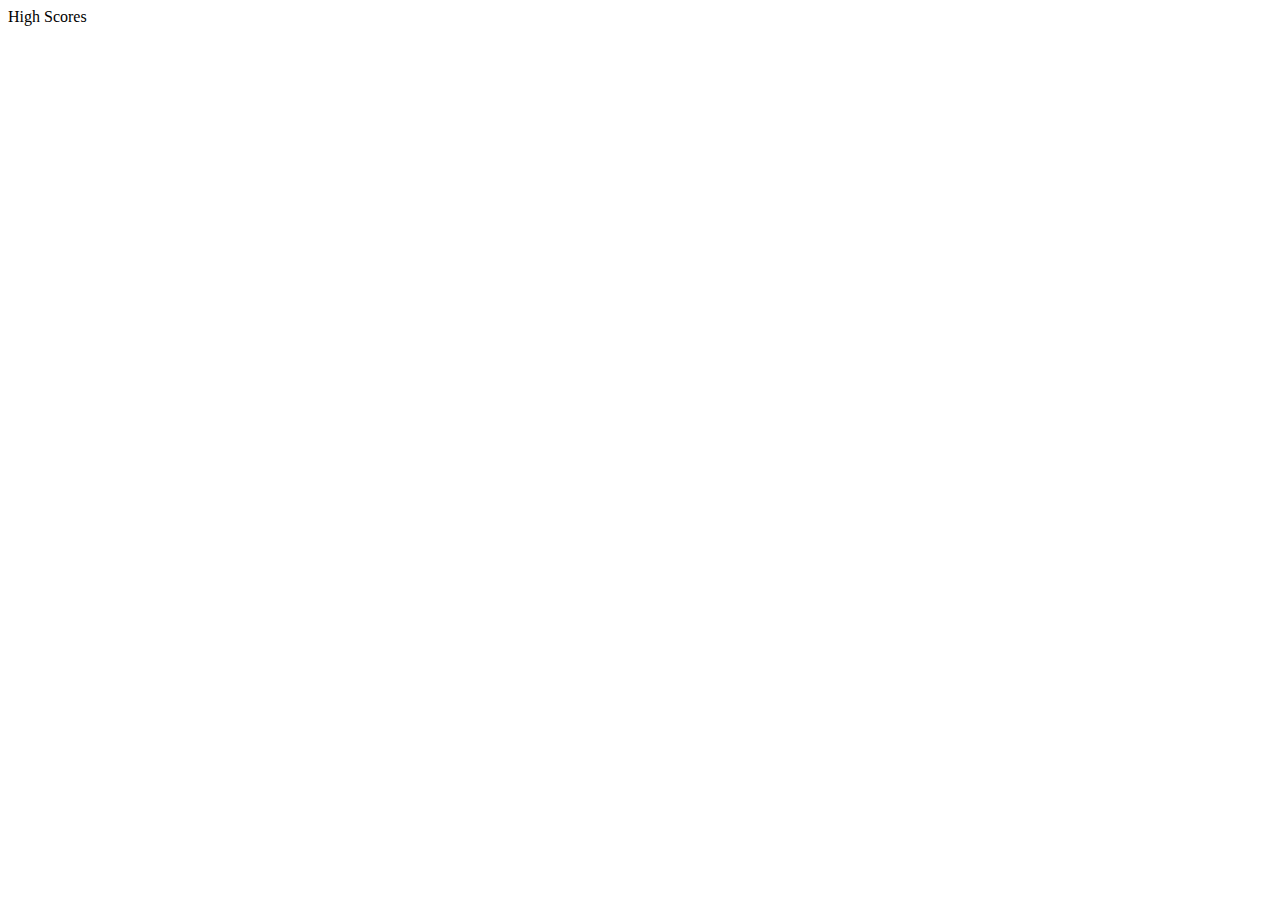
==== highscores.html @ f9a03262 "initial commit and beginning of creating the page" ====
<!DOCTYPE html>
<html lang="en">
<head>
    <meta charset="UTF-8">
    <meta name="viewport" content="width=device-width, initial-scale=1.0">
    <title>High Scores</title>
</head>

<body>
    <header>
        <div class="font-large">High Scores</div>
    </header>

    <div class="container">
        <main>
            <section>
                
            </section>
        </main>
    </div>
    
</body>
</html>
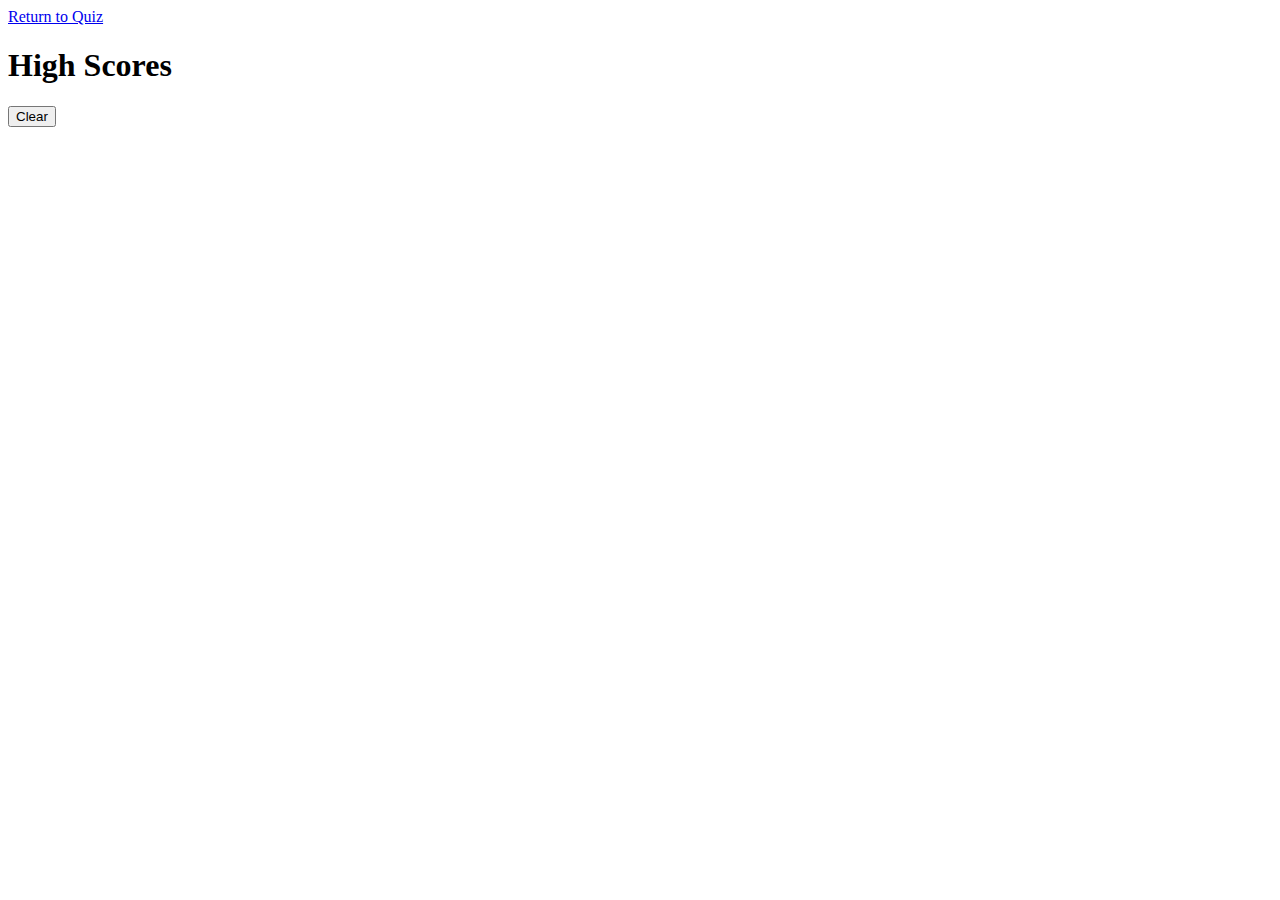
==== commit cad820e6: "continued work on html" ====
--- a/highscores.html
+++ b/highscores.html
@@ -1,5 +1,6 @@
 <!DOCTYPE html>
 <html lang="en">
+
 <head>
     <meta charset="UTF-8">
     <meta name="viewport" content="width=device-width, initial-scale=1.0">
@@ -8,16 +9,19 @@
 
 <body>
     <header>
-        <div class="font-large">High Scores</div>
+        <div id="scores"><a href="index.html">Return to Quiz</a></div>
     </header>
 
-    <div class="container">
-        <main>
-            <section>
-                
-            </section>
-        </main>
+    <div class="wrapper">
+        <h1>High Scores</h1>
+        <ul id="list-scores"></ul> 
+        <button id="clear-scores">Clear</button>
     </div>
-    
+    </div>
+
+    </div>
+    <script src="./assets/css/js/script.js"></script>
+    <script src="./assets/css/js/questions.js"></script>
 </body>
+
 </html>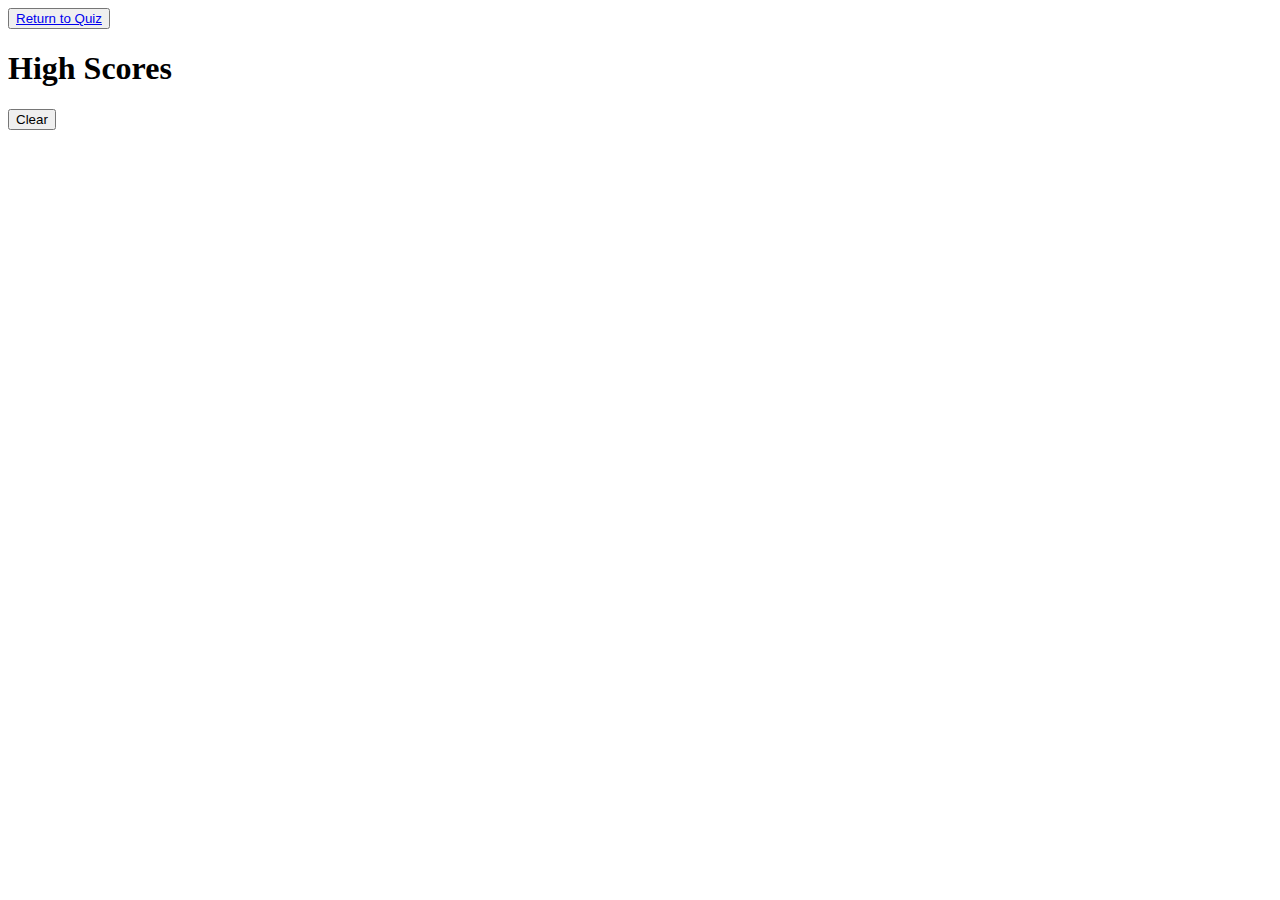
==== commit d2f03a1e: "final touch ups and testing of elements including local storage" ====
--- a/highscores.html
+++ b/highscores.html
@@ -5,11 +5,12 @@
     <meta charset="UTF-8">
     <meta name="viewport" content="width=device-width, initial-scale=1.0">
     <title>High Scores</title>
+    <link rel="stylesheet" href="assets/css/scores.css">
 </head>
 
 <body>
     <header>
-        <div id="scores"><a href="index.html">Return to Quiz</a></div>
+        <button id="scores"><a href="index.html">Return to Quiz</a></button>
     </header>
 
     <div class="wrapper">
@@ -20,8 +21,7 @@
     </div>
 
     </div>
-    <script src="./assets/css/js/script.js"></script>
-    <script src="./assets/css/js/questions.js"></script>
+   <script src="assets/css/js/scores.js"></script>
 </body>
 
 </html>